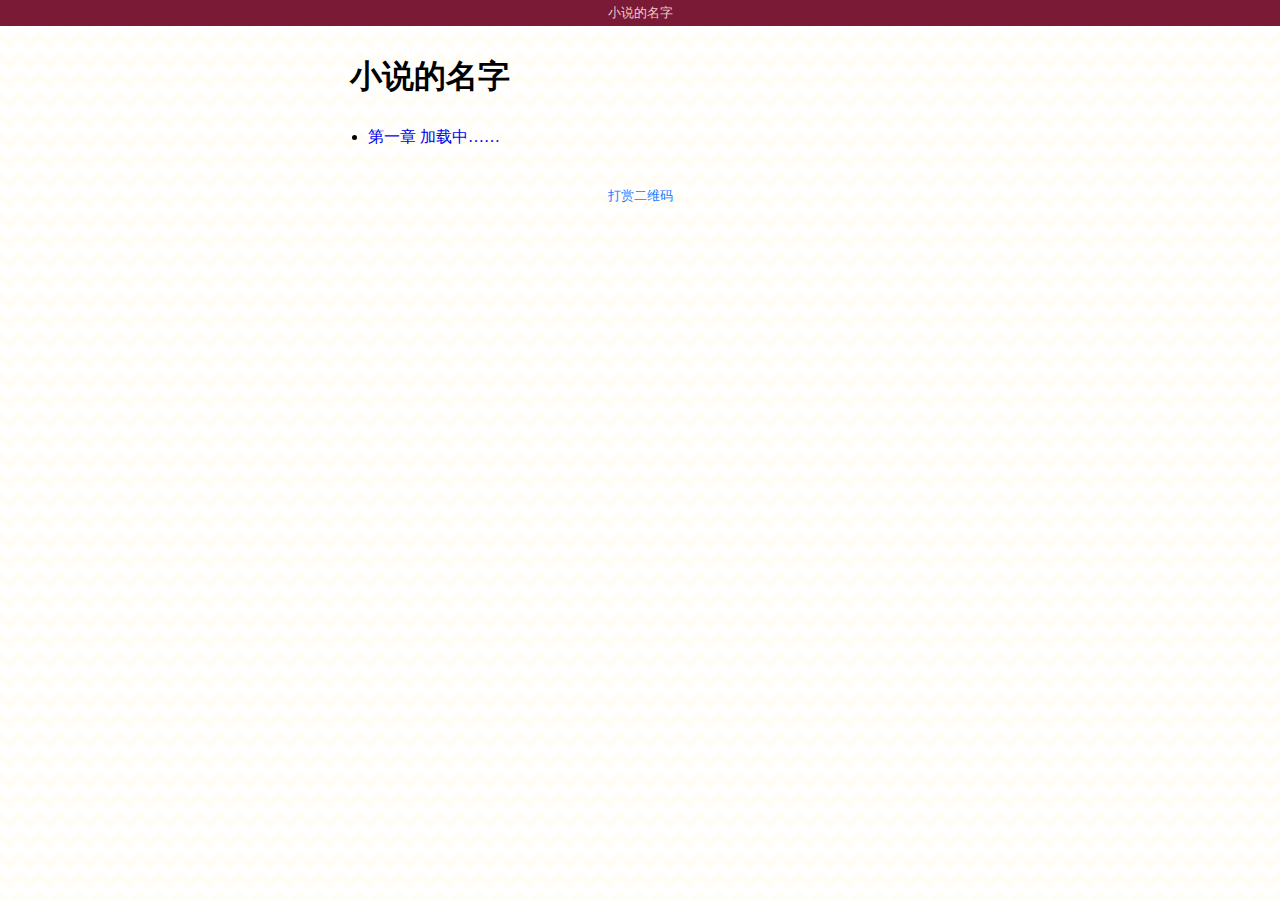
==== index.html @ 4eb77570 "1" ====
<!DOCTYPE html>
<!-- 本文件由红色小池编写，并保留著作人身权，并授权所有网络小说作者免费修改并使用，并放弃所有著作财产权。 -->
<html>

<head>
  <meta charset="UTF-8">
  <meta name="viewport" content="width=device-width, initial-scale=1.0">
  <title>小说的名字</title>
</head>

<body class="pattern-zigzag-sm">
  <header>小说的名字</header>
  <div class="mid">
    <div class="container ">
      <div class="container-inner">
        <div id="index">
          <h1>小说的名字</h1>
          <ul id="indexList">
            <li>
              <a href="#1" data-index="0">第一章 加载中……</a>
            </li>
          </ul>
        </div>
        <div id="page">
          <h2 id="title"></h2>
          <div id=text></div>
          <div id=authorSay></div>
          <div class="nav">
            <a id="prevBtn">上一章</a>
            <a id="indexBtn" href="#">目录</a>
            <a id="nextBtn">下一章</a>
          </div>
        </div>
      </div>

      <div class="money">
        <div>打赏二维码</div>
        <img src="money.jpg" alt="">
      </div>
    </div>
  </div>
  <link rel="stylesheet" href="main.css">
  <script src="main.js"></script>
</body>

</html>
---- main.css ----
body {
    margin: 0;
    padding: 0;
}

header {
    background: #7b1a36;
    color: #eccacb;
    font-size: small;
    text-align: center;
    padding: 0.3em 0;
}

#indexList a {
    text-decoration: none;
    line-height: 2em;
}

.pattern-zigzag-sm {
    background: linear-gradient(135deg, #fffdf6 25%, transparent 25%) -10px 0, linear-gradient(225deg, #fffdf6 25%, transparent 25%) -10px 0, linear-gradient(315deg, #fffdf6 25%, transparent 25%), linear-gradient(45deg, #fffdf6 25%, transparent 25%);
    background-size: auto, auto, auto, auto;
    background-size: calc(2 * 10px) calc(2 * 10px);
}

.container {
    max-width: 40em;
    color: black;
    margin: auto;
}

.container-inner {
    padding: 0.5rem;
}

h1 {
    padding: 0 0.7em;
}

h2 {
    text-align: center;
}

#text p {
    line-height: 1.7em;
    text-indent: 2em;
}

#authorSay {
    background: #fffcf1;
    border: 1px solid #cc8600;
    padding: 0.5em;
    line-height: 1.5em;
    font-size: small;
}

#authorSay::before {
    content: "作者的话：";
    display: block;
    line-height: 1.5em;
    font-size: small;
    color: #c66931;
}

.nav {
    margin: 1em;
    display: flex;
}

.nav a {
    display: flex;
    flex-direction: column;
    text-decoration: none;
    flex: 1;
    text-align: center;
}

.money {
    margin: 10px 0;
    font-size: small;
    color: #1777ff;
    text-align: center;
}

.money div {
    margin: 10px;
}

.money img {
    max-width: 100%;
    display: block;
    margin: auto;
}
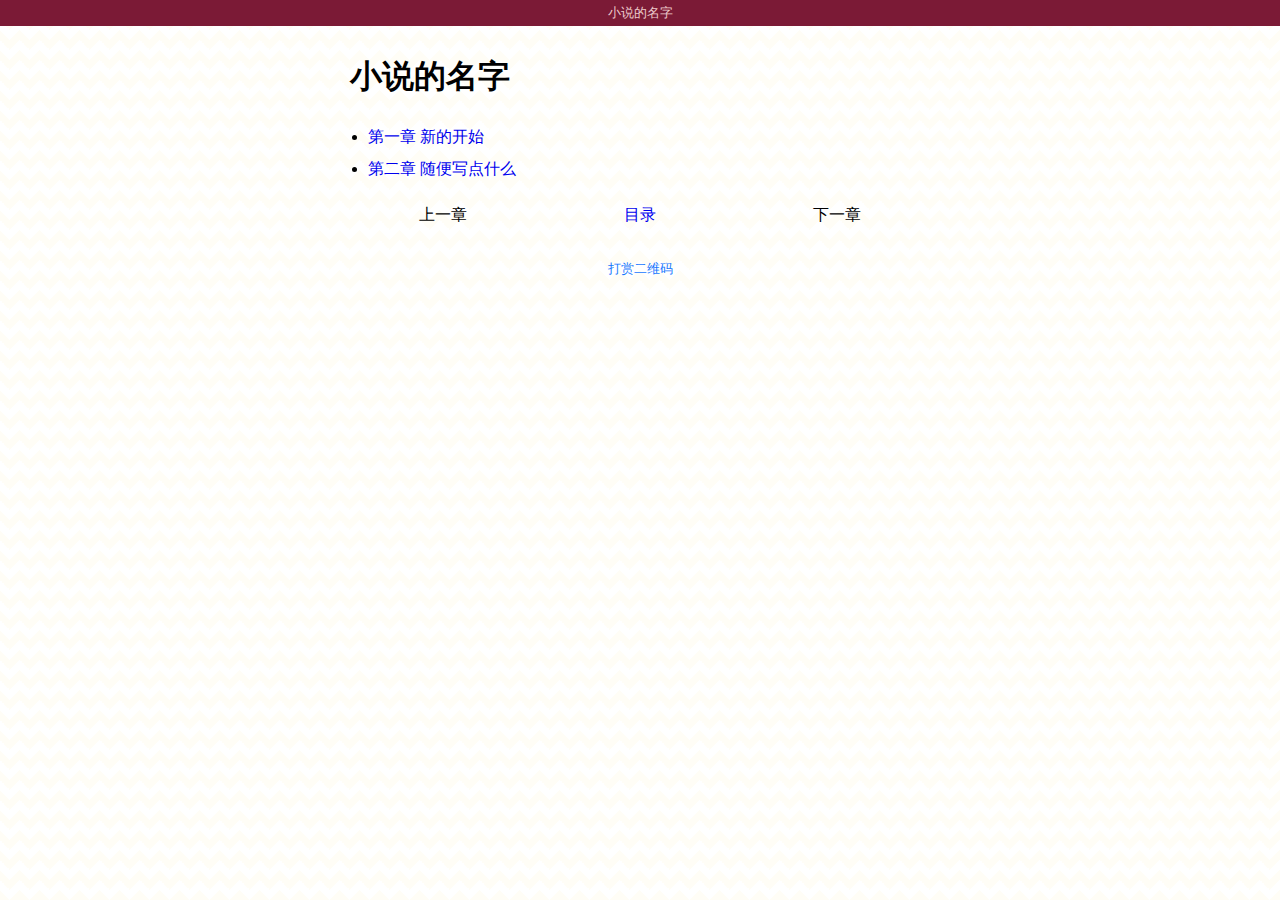
==== commit e2999391: "shake" ====
--- a/index.html
+++ b/index.html
@@ -39,8 +39,11 @@
       </div>
     </div>
   </div>
+  
   <link rel="stylesheet" href="main.css">
   <script src="main.js"></script>
+  
+  <script src="shake.js"></script>
 </body>
 
 </html>--- a/main.css
+++ b/main.css
@@ -43,6 +43,7 @@
 #text p {
     line-height: 1.7em;
     text-indent: 2em;
+    clear: both;
 }
 
 #authorSay {
@@ -51,6 +52,7 @@
     padding: 0.5em;
     line-height: 1.5em;
     font-size: small;
+    clear: both;
 }
 
 #authorSay::before {
